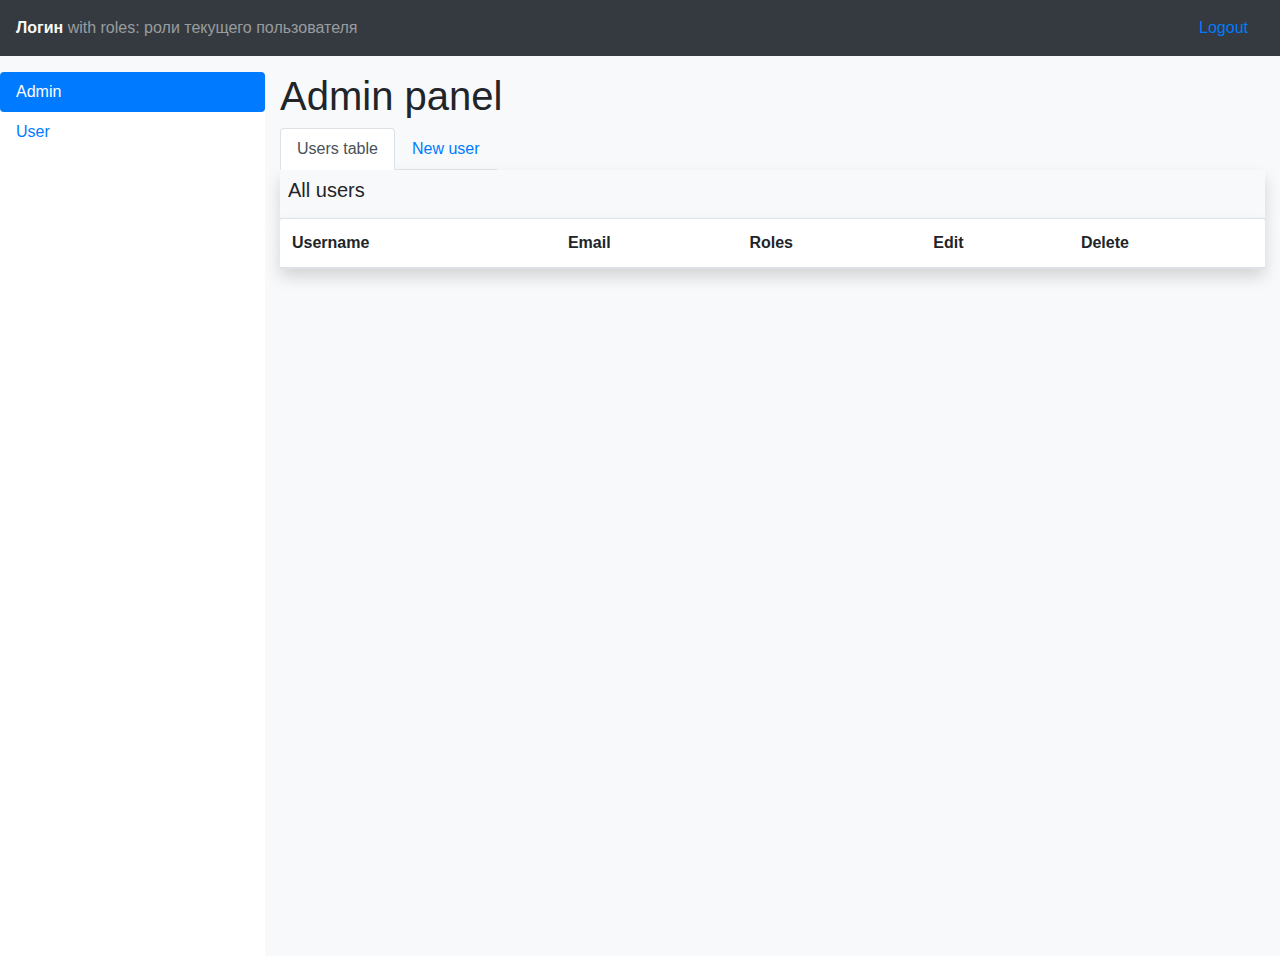
==== src/main/resources/templates/index.html @ 4a35d375 "pre-project 3.1 Replace thymeleaf with jQuery SPA frontend and REST endpoints" ====
<!DOCTYPE html>
<html lang="en">
    <head>
        <meta charset="UTF-8">
        <meta name="viewport" content="width=device-width, initial-scale=1, shrink-to-fit=no">
        <meta name="_csrf" content="${_csrf.token}"/>
        <meta name="_csrf_header" content="${_csrf.headerName}"/>

        <link rel="stylesheet" href="https://stackpath.bootstrapcdn.com/bootstrap/4.3.1/css/bootstrap.min.css" integrity="sha384-ggOyR0iXCbMQv3Xipma34MD+dH/1fQ784/j6cY/iJTQUOhcWr7x9JvoRxT2MZw1T" crossorigin="anonymous">

        <title>Admin panel</title>

        <script src="https://code.jquery.com/jquery-3.3.1.slim.min.js" integrity="sha384-q8i/X+965DzO0rT7abK41JStQIAqVgRVzpbzo5smXKp4YfRvH+8abtTE1Pi6jizo" crossorigin="anonymous"></script>
        <script src="https://ajax.googleapis.com/ajax/libs/jquery/3.7.1/jquery.min.js"></script>
        <script src="https://cdnjs.cloudflare.com/ajax/libs/popper.js/1.14.7/umd/popper.min.js" integrity="sha384-UO2eT0CpHqdSJQ6hJty5KVphtPhzWj9WO1clHTMGa3JDZwrnQq4sF86dIHNDz0W1" crossorigin="anonymous"></script>
        <script src="https://stackpath.bootstrapcdn.com/bootstrap/4.3.1/js/bootstrap.min.js" integrity="sha384-JjSmVgyd0p3pXB1rRibZUAYoIIy6OrQ6VrjIEaFf/nJGzIxFDsf4x0xIM+B07jRM" crossorigin="anonymous"></script>
        <link rel="stylesheet" href="/css/my.css">
        <script src="/js/my.js"></script>
    </head>
    <body class="bg-light wh-100">
        <nav class="navbar navbar-dark navbar-expand-lg bg-dark">
                <button class="navbar-toggler" type="button" data-toggle="collapse" data-target="#navbarSupportedContent" aria-controls="navbarSupportedContent" aria-expanded="false" aria-label="Переключатель навигации">
                    <span class="navbar-toggler-icon"></span>
                </button>
                <div class="collapse navbar-collapse" id="navbarSupportedContent">
                    <ul class="navbar-nav mr-auto">
                        <li>
                            <p class="navbar-text text-light mb-0"><strong id="navbar-login">Логин</strong>&#160;</p>
                        </li>
                        <li class="nav-item">
                            <p class="navbar-text mb-0">with roles:&#160;</p>
                        </li>
                        <li class="nav-item">
                            <p class="navbar-text mb-0" id="auth-roles">роли текущего пользователя</p>
                        </li>
                    </ul>
                    <p class="nav-link justify-content-end mb-0"><a href="/logout">Logout</a></p>
                </div>
        </nav>
        <div class="container-fluid row vh-100 wh-100 pr-0 pl-0 pt-3">
            <div class="col bg-white pr-0" style="max-width: 280px; height: 100%">
                <ul class="nav nav-pills flex-column flex-fill">
                    <li class="nav-item flex-fill">
                        <a class="nav-link active" id="admin-panel-tab" data-toggle="tab" href="#admin-panel" role="tab" aria-controls="admin-panel" aria-selected="true">Admin</a>
                    </li>
                    <li class="nav-item flex-fill">
                        <a class="nav-link" id="user-page-tab" data-toggle="tab" href="#user-page" role="tab" aria-controls="user-page" aria-selected="false">User</a>
                    </li>
                </ul>
            </div>
            <div class="col bg-light pr-0">
                <div class="container-fluid tab-content">
                    <div class="tab-pane fade show active" id="admin-panel"  role="tabpanel" aria-labelledby="admin-panel-tab">
                        <div class="row">
                            <h1>Admin panel</h1>
                        </div>
                        <div>
                            <div class="row">
                                <ul class="nav nav-tabs">
                                    <li class="nav-item">
                                        <a class="nav-link active" id="all-users-tab" data-toggle="tab" href="#all-users" role="tab" aria-controls="all-users" aria-selected="true">Users table</a>
                                    </li>
                                    <li class="nav-item">
                                        <a class="nav-link" id="new-user-tab" data-toggle="tab" href="#new-user" role="tab" aria-controls="new-user" aria-selected="false">New user</a>
                                    </li>
                                </ul>
                            </div>
                            <div class="tab-content">
                                <div class="tab-pane fade show active" id="all-users" role="tabpanel" aria-labelledby="all-users-tab">
                                    <div class="row shadow">
                                        <div class="container-fluid p-2"><h5>All users</h5></div>
                                    </div>
                                    <div class="row" >
                                        <table class="table table-striped table-hover caption-top bg-white shadow p-3 mb-5 bg-white rounded" id="my-table">
                                            <thead>
                                            <tr>
                                                <th>Username</th>
                                                <th>Email</th>
                                                <th>Roles</th>
                                                <th>Edit</th>
                                                <th>Delete</th>
                                            </tr>
                                            </thead>
                                            <tbody class="table-group-divider" id="all-users-table">
<!--                                                from jQuery-->
                                            </tbody>
                                        </table>
                                    </div>
                                </div>
                                <div class="tab-pane fade" id="new-user"  role="tabpanel" aria-labelledby="new-user-tab">
                                    <div class="row shadow">
                                        <div class="container-fluid p-2"><h5>Add new user</h5></div>
                                    </div>
                                    <div class="row justify-content-center bg-white">
                                        <form class="w-25" id="new-user-form">
                                            <div class="justify-content-center text-center">

                                                <div class="form-group">
                                                    <label for="new-name"><strong>Name</strong></label>
                                                    <input class="w-100 form-control text-center" type="text" name="name" id="new-name" placeholder="Name" required/>
                                                    <div class="invalid-feedback" id="invalid-new-user-login">Error message</div>
                                                </div>

                                                <div class="form-group">
                                                    <label for="new-email"><strong>Email</strong></label>
                                                    <input class="w-100 form-control text-center" type="email" name="email" id="new-email" placeholder="Email" required/>
                                                    <div class="invalid-feedback" id="invalid-new-user-email">Error message</div>
                                                </div>

                                                <div class="form-group">
                                                    <label for="role-selector"><strong>Role</strong></label>
                                                    <select class="custom-select form-control" name="roles" id="role-selector" multiple  size="2" required>
<!--                                                        jQuery-->
                                                    </select>
                                                    <div class="invalid-feedback" id="invalid-new-user-roles">Error message</div>
                                                </div>

                                                <button class="btn btn-success" type="submit" id="submit-new-user">Add new user</button>
                                            </div>
                                        </form>
                                    </div>
                                </div>
                            </div>
                        </div>
                    </div>
                    <div class="tab-pane fade" id="user-page"  role="tabpanel" aria-labelledby="user-page-tab">
                        <div class="row">
                            <h1>User information-page</h1>
                        </div>
                        <div class="row shadow">
                            <div class="container-fluid p-2"><h5>About user</h5></div>
                        </div>
                        <div class="row">
                            <table class="table table-striped table-hover caption-top bg-white shadow p-3 mb-5 bg-white rounded">
                                <thead>
                                <tr>
                                    <th>Username</th>
                                    <th>Email</th>
                                    <th>Roles</th>
                                </tr>
                                </thead>
                                <tbody class="table-group-divider" id="about-user-table">
                            <!--                                                from jQuery-->
                                </tbody>
                            </table>
                        </div>
                    </div>
                </div>
            </div>
        </div>




        <div class="modal fade" id="exampleModal" tabindex="-1" aria-labelledby="exampleModalLabel" aria-hidden="true">
            <div class="modal-dialog">
                <div class="modal-content">
                    <div class="modal-header">
                        <h5 class="modal-title" id="exampleModalLabel">Edit user</h5>
                        <button type="button" class="close" data-dismiss="modal" aria-label="Close">
                            <span aria-hidden="true">&times;</span>
                        </button>
                    </div>
                    <div class="modal-body">
                        <div class="container">
                            <form id="edit-form">
                                <div class="form-group">
                                    <label for="edit-name"><strong>Name</strong></label>
                                    <input class="w-100 form-control text-center" type="text" name="name" id="edit-name" required/>
                                    <div class="invalid-feedback" id="invalid-edit-user-login">Error message</div>
                                </div>

                                <div class="form-group">
                                    <label for="edit-email"><strong>Email</strong></label>
                                    <input class="w-100 form-control text-center" type="email" name="email" id="edit-email" required/>
                                    <div class="invalid-feedback" id="invalid-edit-user-email">Error message</div>
                                </div>

                                <div class="form-group">
                                    <label for="role-selector-edit-user"><strong>Role</strong></label>
                                    <select class="custom-select form-control" name="roles" id="role-selector-edit-user" multiple  size="2" required>
                                        <!--                                                        jQuery-->
                                    </select>
                                    <div class="invalid-feedback" id="invalid-edit-user-roles">Error message</div>
                                </div>
                            </form>
                        </div>
                    </div>
                    <div class="modal-footer">
                        <button class="btn btn-secondary" type="button" data-dismiss="modal">Close</button>
                        <button class="btn btn-primary" type="submit" id="submit-edit-user">Edit</button>
                    </div>
                </div>
            </div>
        </div>
    </body>
</html>
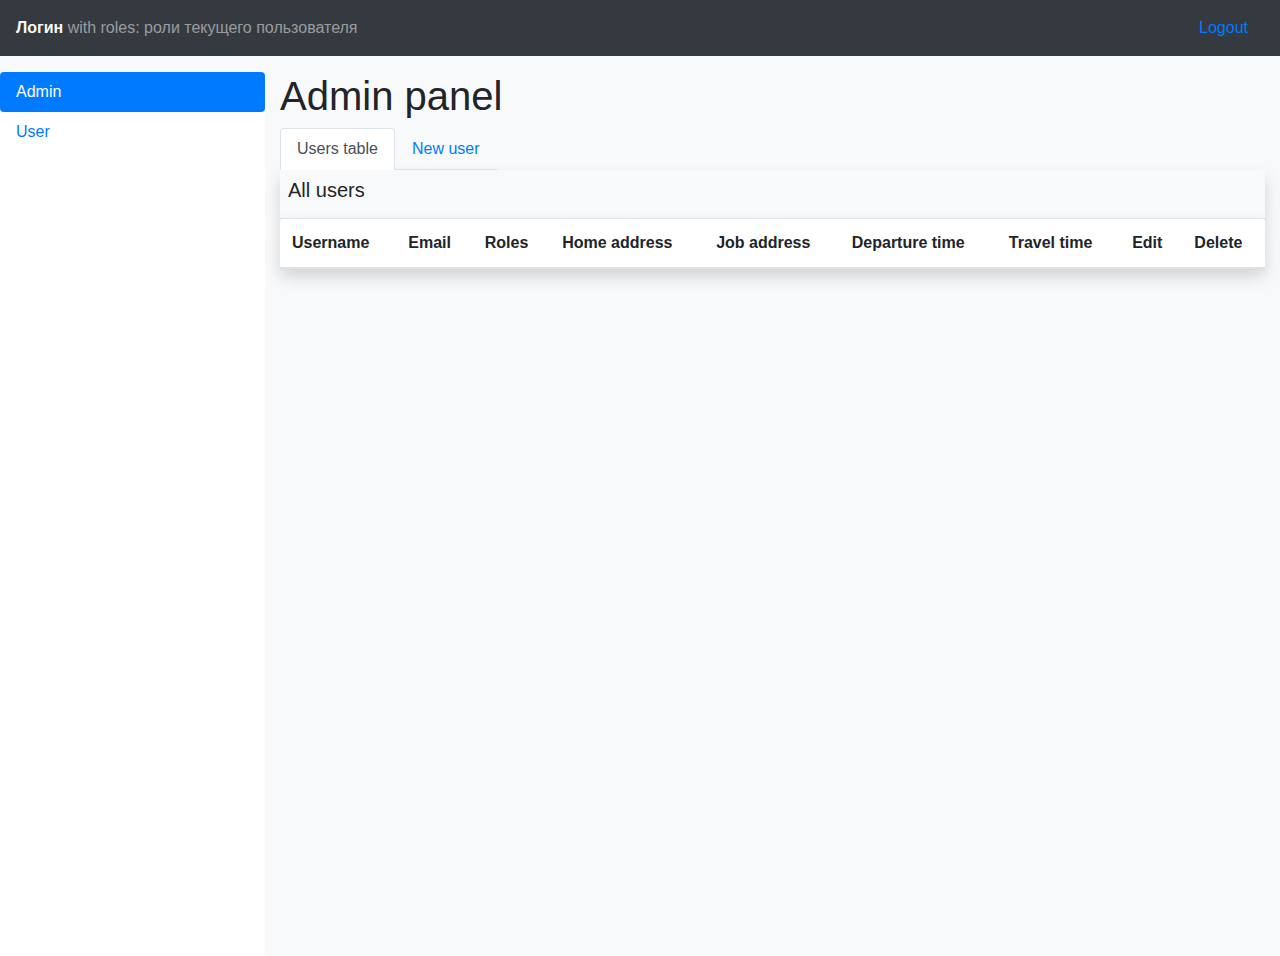
==== commit f598cd22: "Feat: Add recommendation service to lookup for best departure time in terms of travel time" ====
--- a/src/main/resources/templates/index.html
+++ b/src/main/resources/templates/index.html
@@ -77,6 +77,10 @@
                                                 <th>Username</th>
                                                 <th>Email</th>
                                                 <th>Roles</th>
+                                                <th>Home address</th>
+                                                <th>Job address</th>
+                                                <th>Departure time</th>
+                                                <th>Travel time</th>
                                                 <th>Edit</th>
                                                 <th>Delete</th>
                                             </tr>
@@ -115,6 +119,18 @@
                                                     <div class="invalid-feedback" id="invalid-new-user-roles">Error message</div>
                                                 </div>
 
+                                                <div class="form-group">
+                                                    <label for="new-home-address"><strong>Home Address</strong></label>
+                                                    <input class="w-100 form-control text-center" type="text" name="homeAddress" id="new-home-address" placeholder="Home Address" required/>
+                                                    <div class="invalid-feedback" id="invalid-new-user-home-address">Error message</div>
+                                                </div>
+
+                                                <div class="form-group">
+                                                    <label for="new-job-address"><strong>Job Address</strong></label>
+                                                    <input class="w-100 form-control text-center" type="text" name="jobAddress" id="new-job-address" placeholder="Job Address" required/>
+                                                    <div class="invalid-feedback" id="invalid-new-user-job-address">Error message</div>
+                                                </div>
+
                                                 <button class="btn btn-success" type="submit" id="submit-new-user">Add new user</button>
                                             </div>
                                         </form>
@@ -137,6 +153,8 @@
                                     <th>Username</th>
                                     <th>Email</th>
                                     <th>Roles</th>
+                                    <th>Home address</th>
+                                    <th>Job address</th>
                                 </tr>
                                 </thead>
                                 <tbody class="table-group-divider" id="about-user-table">
@@ -183,6 +201,18 @@
                                     </select>
                                     <div class="invalid-feedback" id="invalid-edit-user-roles">Error message</div>
                                 </div>
+
+                                <div class="form-group">
+                                    <label for="edit-homeAddress"><strong>Home Address</strong></label>
+                                    <input class="w-100 form-control text-center" type="text" name="homeAddress" id="edit-homeAddress" required/>
+                                    <div class="invalid-feedback" id="invalid-edit-user-home-address">Error message</div>
+                                </div>
+
+                                <div class="form-group">
+                                    <label for="edit-jobAddress"><strong>Job Address</strong></label>
+                                    <input class="w-100 form-control text-center" type="text" name="jobAddress" id="edit-jobAddress" required/>
+                                    <div class="invalid-feedback" id="invalid-edit-user-job-address">Error message</div>
+                                </div>
                             </form>
                         </div>
                     </div>
